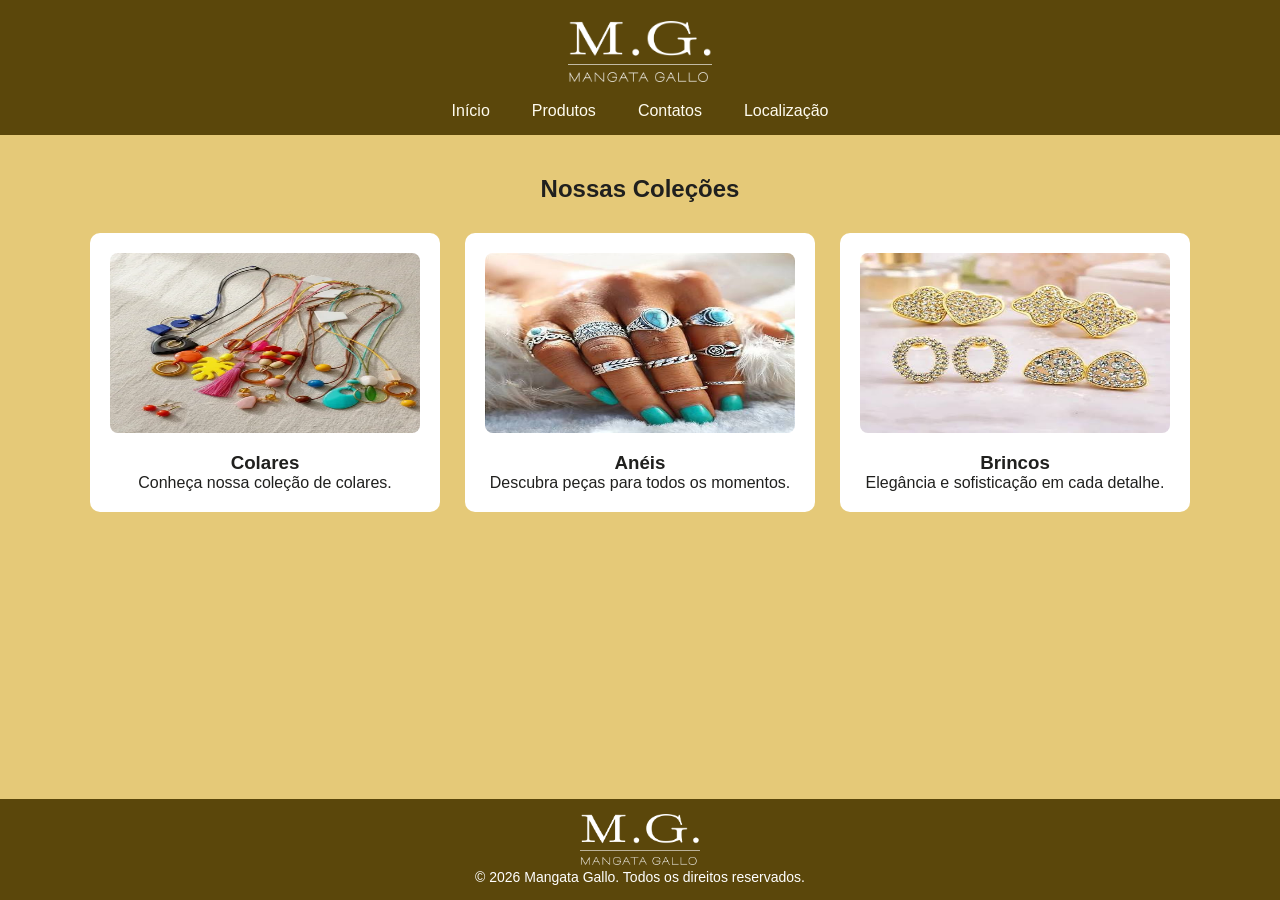
==== index.html @ c92c2658 "ok" ====
<!DOCTYPE html>
<html lang="pt-BR">

<head>
    <meta charset="UTF-8">
    <meta name="viewport" content="width=device-width, initial-scale=1.0">
    <link rel="stylesheet" href="style.css">
    <title>M.G. | Mangata Gallo</title>
</head>

<body>

    <header>
        <div class="logo">
            <img src="img/Asset 3@3x.png" alt="M.G. | Mangata Gallo">
        </div>

        <nav>
            <ul class="nav">
                <li><a href="index.html">Início</a></li>
                <li><a href="produtos.html">Produtos</a></li>
                <li><a href="contatos.html">Contatos</a></li>
                <li><a href="localizacao.html">Localização</a></li>
            </ul>
        </nav>
    </header>

    <main>
        <h2>Nossas Coleções</h2>

        <div class="produtos">

            <div class="card">
                <figure class="card-imagem">
                    <img src="img/colares.png" alt="">
                </figure>

                <h3>Colares</h3>
                <p>Conheça nossa coleção de colares.</p>
            </div>

            <div class="card">
                <figure class="card-imagem">
                    <img src="img/aneis.png" alt="">
                </figure>
                <h3>Anéis</h3>
                <p>Descubra peças para todos os momentos.</p>
            </div>

            <div class="card">
                <figure class="card-imagem">
                    <img src="img/brincos.png" alt="">
                </figure>
                <h3>Brincos</h3>
                <p>Elegância e sofisticação em cada detalhe.</p>
            </div>

        </div>

    </main>

    <footer>
        <img src="img/Asset 3@3x.png" alt="Mangata Gallo">
        <p>&copy; 2026 Mangata Gallo. Todos os direitos reservados.</p>
    </footer>

</body>

</html>
---- style.css ----
* {
    margin: 0;
    padding: 0;
    box-sizing: border-box;
}

body {
    font-family: 'Montserrat', sans-serif;
    background-color: #f2f2f2;
    color: #20201E;

    min-height: 100vh;
    display: flex;
    flex-direction: column;
}
main {
    flex: 1;
    background-color: #e5c978;
    
    padding: 40px 20px;
    text-align: center;
}
main h2 {
    margin-bottom: 30px;
}

header {

    display: flex;
    flex-direction: column;
    justify-content: flex-end;
    align-items: center;
    gap: 10px;

    width: 100%;
    height: 15vh;
    min-height: 120px;

    background-color: #5b470b;
    color: white;

    padding-bottom: 5px;
}

.logo {
    display: flex;
    justify-content: center;
    align-items: center;
}

.logo img {
    width: 9rem;
    height: auto;
}

.nav {
    display: flex;
    justify-content: center;
    align-items: center;
    gap: 10px;

    list-style: none;
}

.nav li a {
    display: block;
    padding: 10px 16px;

    color: rgb(255, 252, 240);
    text-decoration: none;

    border-radius: 50px;

}

.nav li a:hover {
    background-color: #edc74b;
    color: #5b470b;
}


.produtos {
    display: flex;
    justify-content: center;
    align-items: stretch;
    gap: 25px;

    max-width: 1100px;
    margin: 0 auto;
}



.card {
    flex: 1;
    background-color: white;
    padding: 20px;
    border-radius: 10px;
}

.card-imagem img{
    width: 100%;
    height: 180px;
    background-color: #872f2f;
    border-radius: 8px;
    margin-bottom: 15px;
}
.card:hover {
    background-color: #5b470b;
    color: white;
}


footer {
    background-color: #5b470b;
    color: white;
    text-align: center;
    padding: 15px;
}

footer img {
    width: 120px;
    height: auto;
}

footer p {
    font-size: 14px;
}
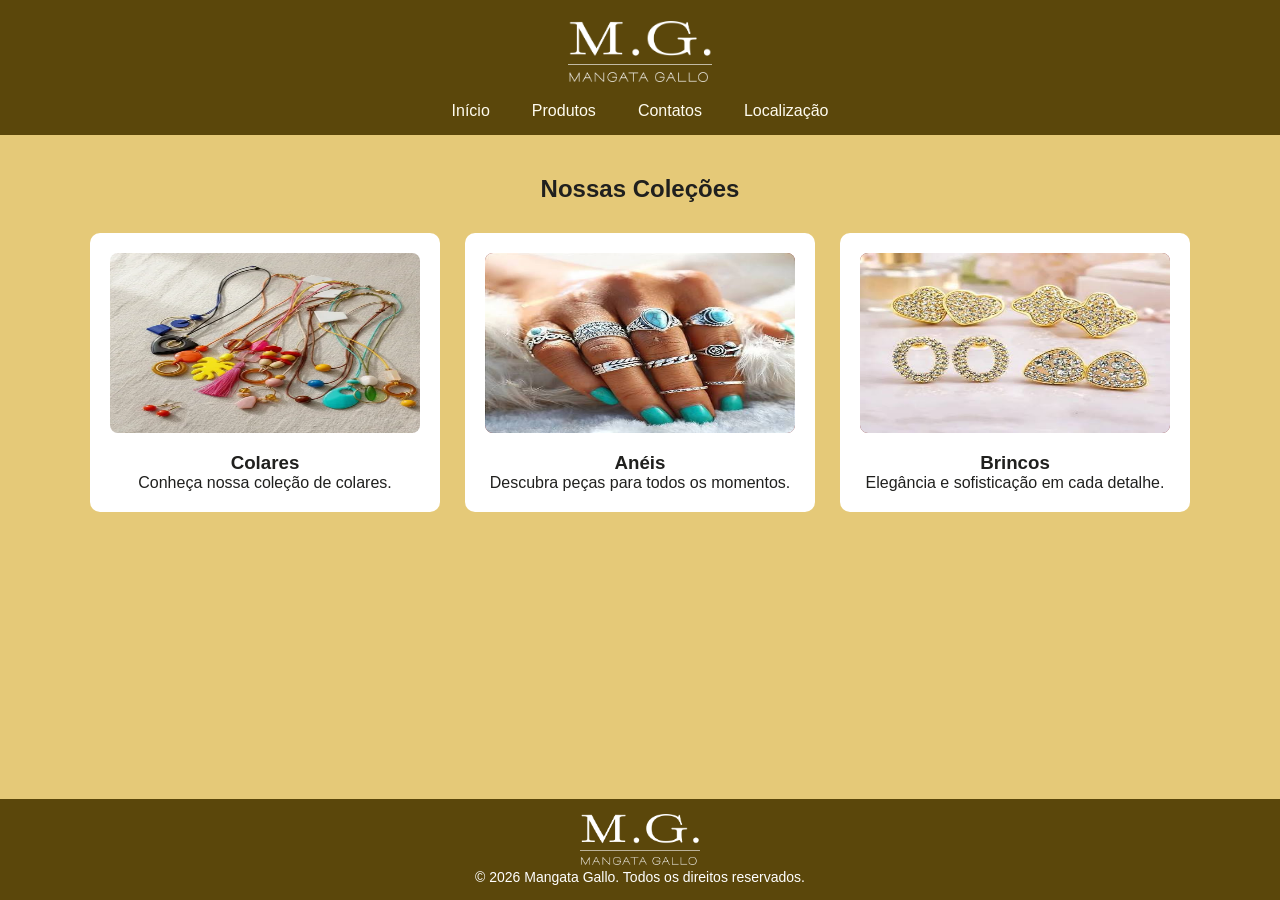
==== commit da09ab99: "add cnts.html with header, footer, and navigation links" ====
--- a/index.html
+++ b/index.html
@@ -19,7 +19,7 @@
             <ul class="nav">
                 <li><a href="index.html">Início</a></li>
                 <li><a href="produtos.html">Produtos</a></li>
-                <li><a href="contatos.html">Contatos</a></li>
+                <li><a href="cnts.html">Contatos</a></li>
                 <li><a href="localizacao.html">Localização</a></li>
             </ul>
         </nav>
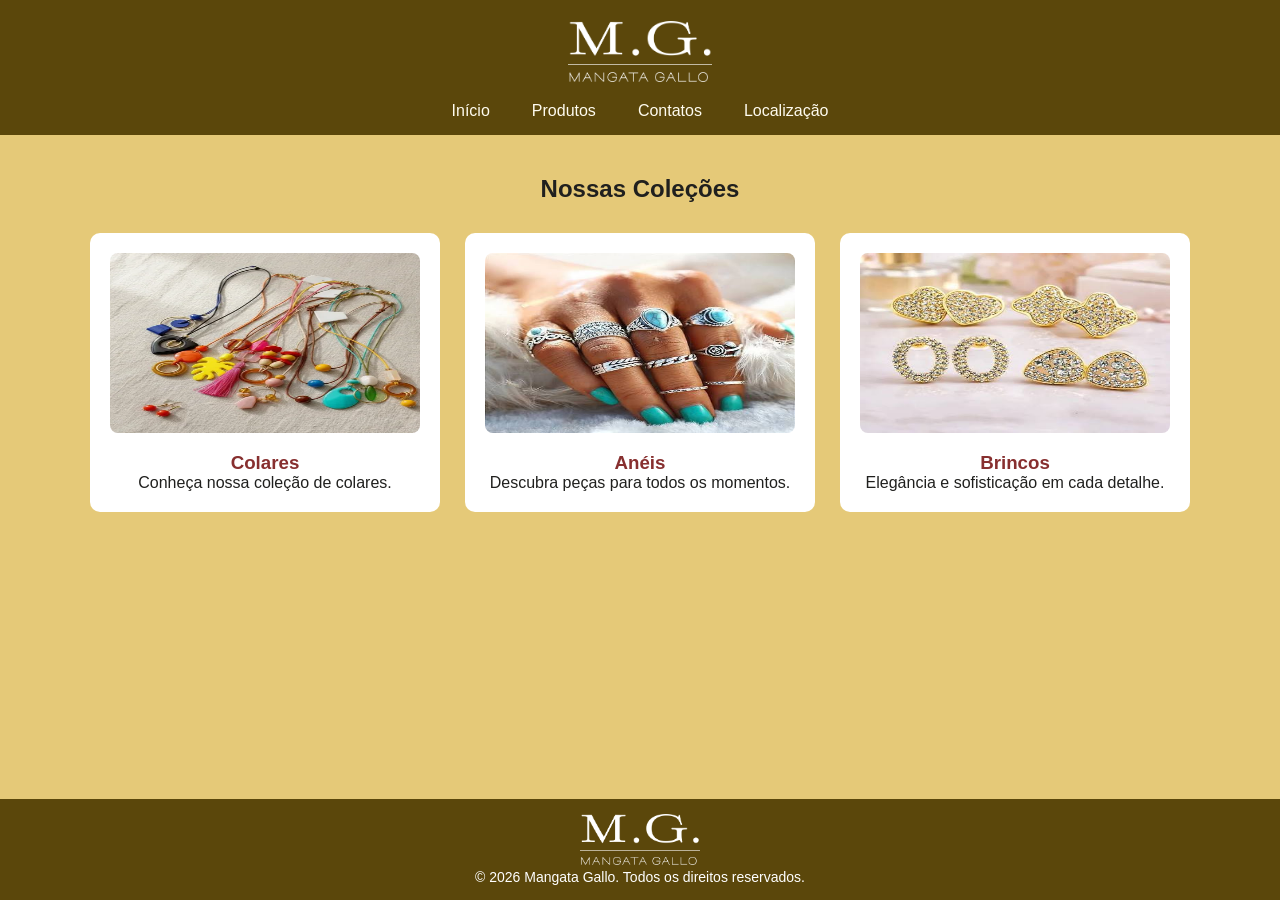
==== commit 1a894858: "updates" ====
--- a/index.html
+++ b/index.html
@@ -5,6 +5,7 @@
     <meta charset="UTF-8">
     <meta name="viewport" content="width=device-width, initial-scale=1.0">
     <link rel="stylesheet" href="style.css">
+    <link rel="stylesheet" href="cards.css">
     <title>M.G. | Mangata Gallo</title>
 </head>
 
--- a/style.css
+++ b/style.css
@@ -79,38 +79,6 @@
 }
 
 
-.produtos {
-    display: flex;
-    justify-content: center;
-    align-items: stretch;
-    gap: 25px;
-
-    max-width: 1100px;
-    margin: 0 auto;
-}
-
-
-
-.card {
-    flex: 1;
-    background-color: white;
-    padding: 20px;
-    border-radius: 10px;
-}
-
-.card-imagem img{
-    width: 100%;
-    height: 180px;
-    background-color: #872f2f;
-    border-radius: 8px;
-    margin-bottom: 15px;
-}
-.card:hover {
-    background-color: #5b470b;
-    color: white;
-}
-
-
 footer {
     background-color: #5b470b;
     color: white;
--- a/cards.css
+++ b/cards.css
@@ -0,0 +1,29 @@
+.produtos {
+    display: flex;
+    justify-content: center;
+    align-items: stretch;
+    gap: 25px;
+
+    max-width: 1100px;
+    margin: 0 auto;
+}
+.card:hover {
+    background-color: #5b470b;
+    color: white;
+}
+.card {
+    flex: 1;
+    background-color: white;
+    padding: 20px;
+    border-radius: 10px;
+}
+.card h3{
+    color: #872f2f;
+}
+.card-imagem img{
+    width: 100%;
+    height: 180px;
+    background-color: #872f2f;
+    border-radius: 8px;
+    margin-bottom: 15px;
+}
